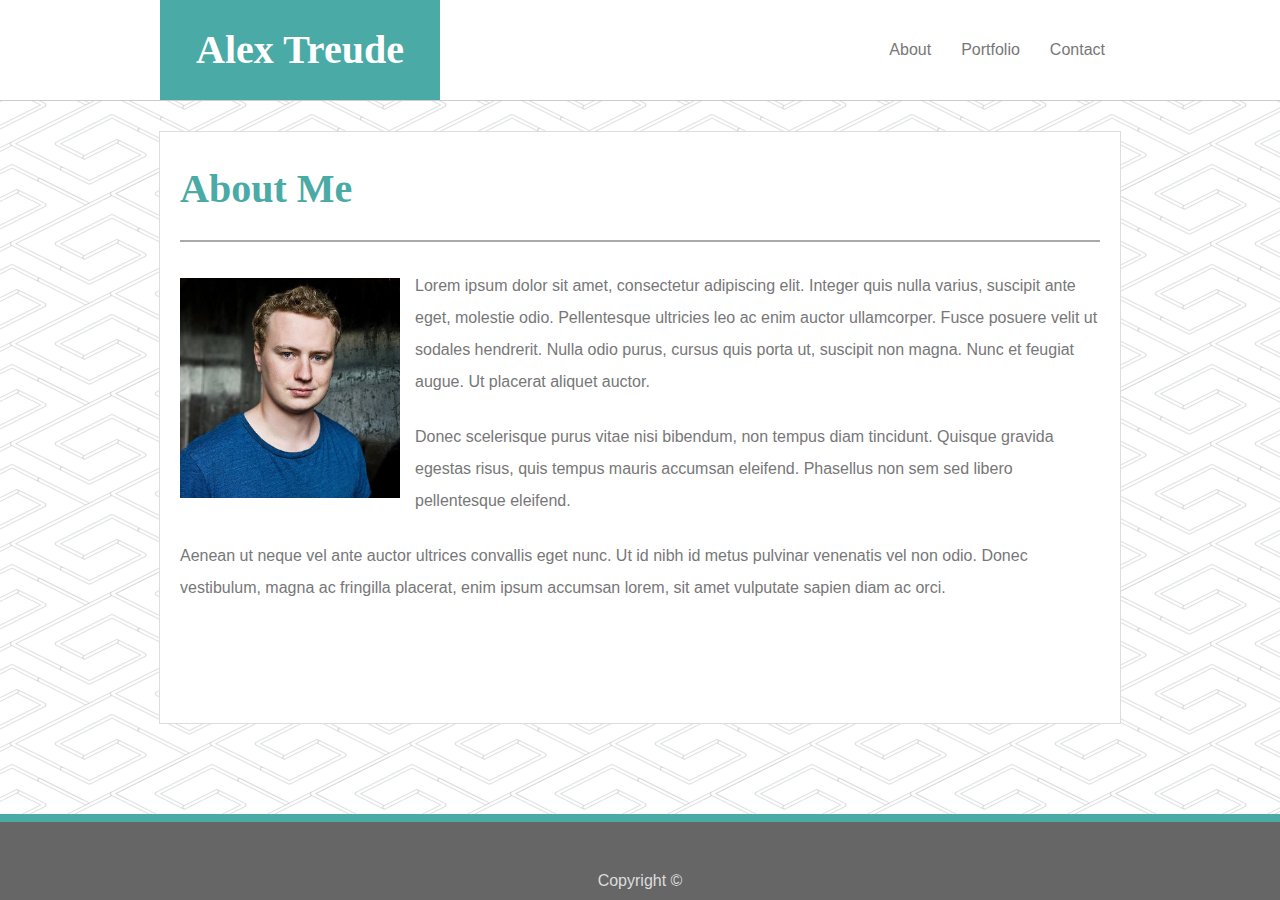
==== index.html @ 37bd8339 "completed index.html and styling for about page, along with initial contact and portfolio html files" ====
<!DOCTYPE html>
<html lang="en">
<head>
  <meta charset="UTF-8">
  <link rel="stylesheet" type="text/css" href="./css/style.css">
  <title>Alex Treude | About</title>
</head>
<body>
  <header>
    <div class="toolbar">
      <h1>Alex Treude</h1>
      <a class="nav" href="contact.html">Contact</a>
      <a class="nav" href="portfolio.html">Portfolio</a>
      <a class="nav" href="index.html">About</a>
    </div>
  </header>
  <main>
    <h2>About Me</h2>
    <img src="./images/Alex.jpg" alt="Alex Treude" height="220" width="220" >
    <p>Lorem ipsum dolor sit amet, consectetur adipiscing elit. Integer quis nulla varius, suscipit ante eget, molestie odio. Pellentesque ultricies leo ac enim auctor ullamcorper. Fusce posuere velit ut sodales hendrerit. Nulla odio purus, cursus quis porta ut, suscipit non magna. Nunc et feugiat augue. Ut placerat aliquet auctor.</p>
    <p>Donec scelerisque purus vitae nisi bibendum, non tempus diam tincidunt. Quisque gravida egestas risus, quis tempus mauris accumsan eleifend. Phasellus non sem sed libero pellentesque eleifend.</p>
    <p>Aenean ut neque vel ante auctor ultrices convallis eget nunc.  Ut id nibh id metus pulvinar venenatis vel non odio. Donec vestibulum, magna ac fringilla placerat, enim ipsum accumsan lorem, sit amet vulputate sapien diam ac orci.</p>
  </main>
  <footer>Copyright ©</footer>
</body>
</html>
---- css/style.css ----
body {
    display: flex;
    min-height: 100vh;
    flex-direction: column;
    margin: 0px;
    background-image: url(../images/pipes.png)
}

h2 {
    font-size: 40px;
    color: #4aaaa5;
    font-family: Georgia, 'Times New Roman', Times, serif;
    padding-bottom: 28px;
    border-bottom: 2px solid #aaaaaa;
    margin-bottom: 28px;
}

h1 {
    color: #ffffff;
    font-size: 40px;
    font-family: Georgia, 'Times New Roman', Times, serif;
    text-align: center;
    line-height: 100px;
    background-color: #4aaaa5;
    height: 100px;
    width: 280px;
    padding: auto;
    margin: 0;
    display: inline-block;

}

.toolbar {
    max-width: 960px;
    margin: 0 auto;
}
.nav {
    color: #777777;
    font-family: Arial, 'Helvetica Neue', Helvetica, sans-serif;
    text-decoration: none;
    float: right;
    height: 100px;
    line-height: 100px;
    margin: 0 15px;

}

p {
    color: #777777;
    margin-bottom: 23px;
    font-family: Arial, 'Helvetica Neue', Helvetica, sans-serif;
    line-height: 2;
}

header {
    background-color: #ffffff;
    border-bottom: 1px solid #cccccc;
}

main {
    flex: 1;
    max-width: 920px;
    margin: 30px auto;
    padding: 0px 20px 20px;
    background-color: #ffffff;
    border: 1px solid #dddddd;
}

img {
    float: left;
    margin: 8px 15px 15px 0px;
}

footer {
    color: #dddddd;
    font-family: Arial, 'Helvetica Neue', Helvetica, sans-serif;
    background-color: #666666;
    padding: 50px 20px 10px;
    text-align: center;
    margin-top: 60px;
    border-top: 8px solid #4aaaa5
  }
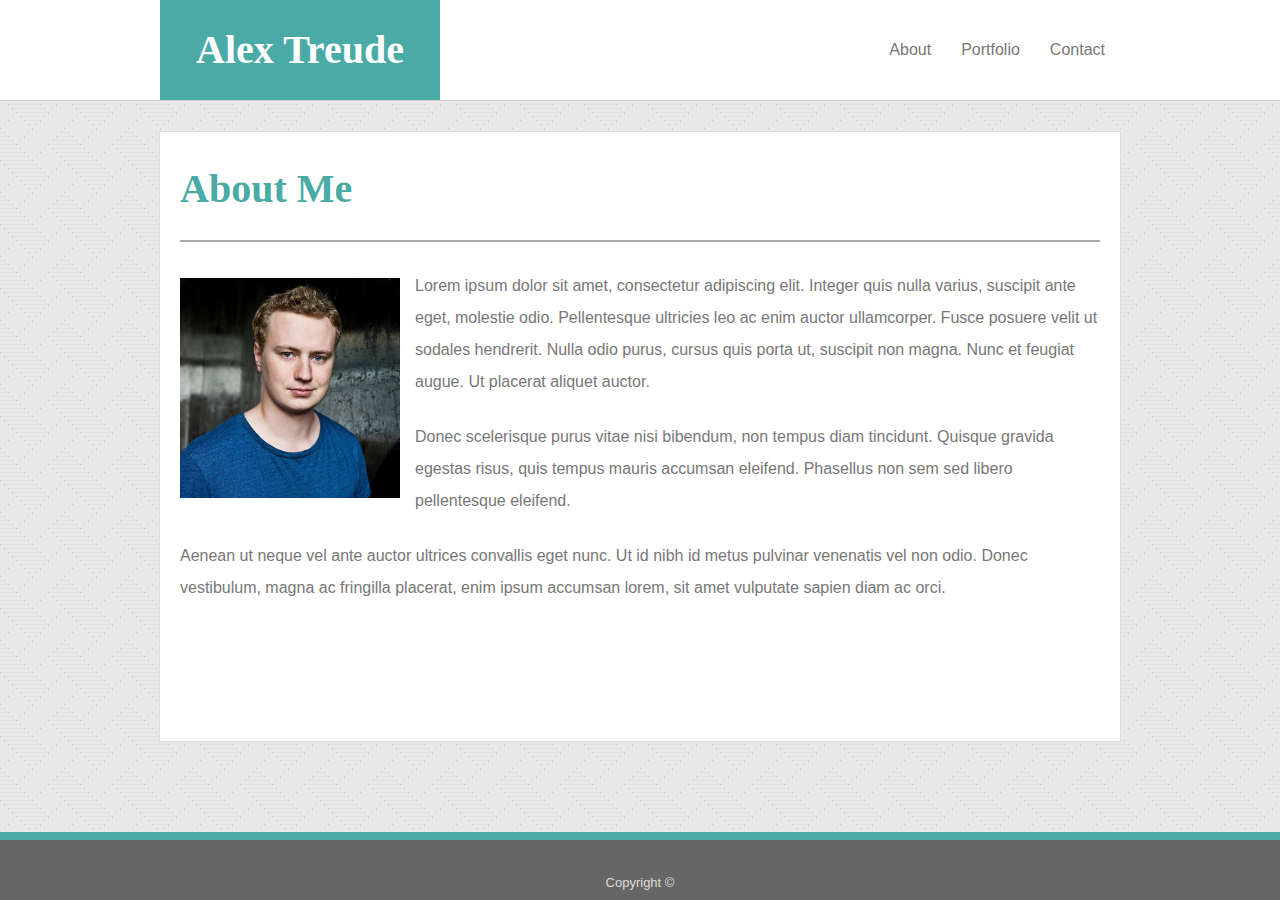
==== commit bb2b4d1e: "changed page background pattern, resized footer, and completed portfolio page" ====
--- a/index.html
+++ b/index.html
@@ -1,26 +1,41 @@
 <!DOCTYPE html>
 <html lang="en">
-<head>
-  <meta charset="UTF-8">
-  <link rel="stylesheet" type="text/css" href="./css/style.css">
-  <title>Alex Treude | About</title>
-</head>
-<body>
-  <header>
-    <div class="toolbar">
-      <h1>Alex Treude</h1>
-      <a class="nav" href="contact.html">Contact</a>
-      <a class="nav" href="portfolio.html">Portfolio</a>
-      <a class="nav" href="index.html">About</a>
-    </div>
-  </header>
-  <main>
-    <h2>About Me</h2>
-    <img src="./images/Alex.jpg" alt="Alex Treude" height="220" width="220" >
-    <p>Lorem ipsum dolor sit amet, consectetur adipiscing elit. Integer quis nulla varius, suscipit ante eget, molestie odio. Pellentesque ultricies leo ac enim auctor ullamcorper. Fusce posuere velit ut sodales hendrerit. Nulla odio purus, cursus quis porta ut, suscipit non magna. Nunc et feugiat augue. Ut placerat aliquet auctor.</p>
-    <p>Donec scelerisque purus vitae nisi bibendum, non tempus diam tincidunt. Quisque gravida egestas risus, quis tempus mauris accumsan eleifend. Phasellus non sem sed libero pellentesque eleifend.</p>
-    <p>Aenean ut neque vel ante auctor ultrices convallis eget nunc.  Ut id nibh id metus pulvinar venenatis vel non odio. Donec vestibulum, magna ac fringilla placerat, enim ipsum accumsan lorem, sit amet vulputate sapien diam ac orci.</p>
-  </main>
-  <footer>Copyright ©</footer>
-</body>
-</html>+  <head>
+    <meta charset="UTF-8" />
+    <link rel="stylesheet" type="text/css" href="./css/style.css" />
+    <title>Alex Treude | About</title>
+  </head>
+  <body>
+    <header>
+      <div class="toolbar">
+        <h1>Alex Treude</h1>
+        <a class="nav" href="contact.html">Contact</a>
+        <a class="nav" href="portfolio.html">Portfolio</a>
+        <a class="nav" href="index.html">About</a>
+      </div>
+    </header>
+    <main>
+      <h2>About Me</h2>
+      <img class="profile-pic" src="./images/Alex.jpg" alt="Alex Treude" height="220" width="220" />
+      <p>
+        Lorem ipsum dolor sit amet, consectetur adipiscing elit. Integer quis
+        nulla varius, suscipit ante eget, molestie odio. Pellentesque ultricies
+        leo ac enim auctor ullamcorper. Fusce posuere velit ut sodales
+        hendrerit. Nulla odio purus, cursus quis porta ut, suscipit non magna.
+        Nunc et feugiat augue. Ut placerat aliquet auctor.
+      </p>
+      <p>
+        Donec scelerisque purus vitae nisi bibendum, non tempus diam tincidunt.
+        Quisque gravida egestas risus, quis tempus mauris accumsan eleifend.
+        Phasellus non sem sed libero pellentesque eleifend.
+      </p>
+      <p>
+        Aenean ut neque vel ante auctor ultrices convallis eget nunc. Ut id nibh
+        id metus pulvinar venenatis vel non odio. Donec vestibulum, magna ac
+        fringilla placerat, enim ipsum accumsan lorem, sit amet vulputate sapien
+        diam ac orci.
+      </p>
+    </main>
+    <footer>Copyright ©</footer>
+  </body>
+</html>
--- a/css/style.css
+++ b/css/style.css
@@ -1,18 +1,27 @@
+/* Common Shared Styles
+**********************************************************/
+
+
+
 body {
     display: flex;
     min-height: 100vh;
     flex-direction: column;
     margin: 0px;
-    background-image: url(../images/pipes.png)
+    background-image: url(../images/pixel_weave.png)
 }
 
-h2 {
-    font-size: 40px;
-    color: #4aaaa5;
-    font-family: Georgia, 'Times New Roman', Times, serif;
-    padding-bottom: 28px;
-    border-bottom: 2px solid #aaaaaa;
-    margin-bottom: 28px;
+/* Header
+**********************************************************/
+
+header {
+    background-color: #ffffff;
+    border-bottom: 1px solid #cccccc;
+}
+
+.toolbar {
+    max-width: 960px;
+    margin: 0 auto;
 }
 
 h1 {
@@ -27,13 +36,8 @@
     padding: auto;
     margin: 0;
     display: inline-block;
-
 }
 
-.toolbar {
-    max-width: 960px;
-    margin: 0 auto;
-}
 .nav {
     color: #777777;
     font-family: Arial, 'Helvetica Neue', Helvetica, sans-serif;
@@ -45,17 +49,8 @@
 
 }
 
-p {
-    color: #777777;
-    margin-bottom: 23px;
-    font-family: Arial, 'Helvetica Neue', Helvetica, sans-serif;
-    line-height: 2;
-}
-
-header {
-    background-color: #ffffff;
-    border-bottom: 1px solid #cccccc;
-}
+/* Main Content of Page
+********************************************************************/
 
 main {
     flex: 1;
@@ -66,17 +61,63 @@
     border: 1px solid #dddddd;
 }
 
-img {
+h2 {
+    font-size: 40px;
+    color: #4aaaa5;
+    font-family: Georgia, 'Times New Roman', Times, serif;
+    padding-bottom: 28px;
+    border-bottom: 2px solid #aaaaaa;
+    margin-bottom: 28px;
+}
+
+.profile-pic {
     float: left;
-    margin: 8px 15px 15px 0px;
+    margin: 8px 15px 15px 0;
 }
+
+p {
+    color: #777777;
+    margin-bottom: 23px;
+    font-family: Arial, 'Helvetica Neue', Helvetica, sans-serif;
+    line-height: 2;
+}
+
+.portfolio-box {
+    position: relative;
+    display: inline-block;
+}
+
+.portfolio-image {
+    height: 250px;
+    width: 375px;
+    margin: 8px 40px 50px 0;
+    z-index: 1;
+}
+
+.text-box {
+    background-color: #4aaaa5;
+    color: #ffffff;
+    width: 375px;
+    height: 75px;
+    font-family: Georgia, 'Times New Roman', Times, serif;
+    font-size: 25px;
+    line-height: 75px;
+    text-align: center;
+    position: absolute;
+    top: 170px;
+    z-index: 2;
+}
+/* Footer
+*********************************************/
 
 footer {
     color: #dddddd;
+    font-size: small;
     font-family: Arial, 'Helvetica Neue', Helvetica, sans-serif;
     background-color: #666666;
-    padding: 50px 20px 10px;
+    padding: 35px 20px 10px;
     text-align: center;
     margin-top: 60px;
     border-top: 8px solid #4aaaa5
-  }+  }
+
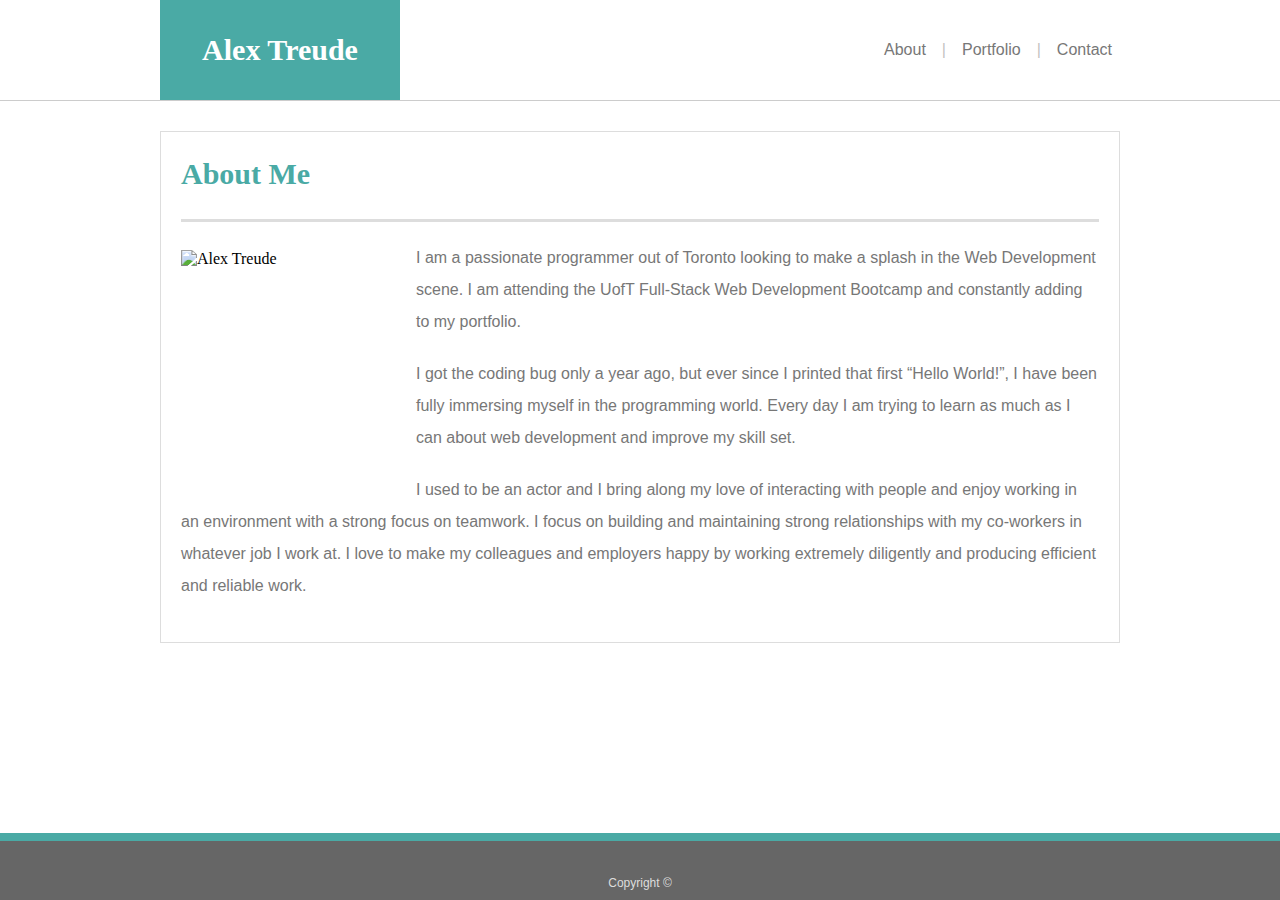
==== commit 63c32d88: "Cleaned up the css, changed the names of an element and a class in the navbar, and edited the second" ====
--- a/index.html
+++ b/index.html
@@ -1,41 +1,42 @@
 <!DOCTYPE html>
 <html lang="en">
-  <head>
-    <meta charset="UTF-8" />
-    <link rel="stylesheet" type="text/css" href="./css/style.css" />
-    <title>Alex Treude | About</title>
-  </head>
-  <body>
-    <header>
-      <div class="toolbar">
-        <h1>Alex Treude</h1>
-        <a class="nav" href="contact.html">Contact</a>
-        <a class="nav" href="portfolio.html">Portfolio</a>
-        <a class="nav" href="index.html">About</a>
-      </div>
-    </header>
-    <main>
-      <h2>About Me</h2>
-      <img class="profile-pic" src="./images/Alex.jpg" alt="Alex Treude" height="220" width="220" />
-      <p>
-        Lorem ipsum dolor sit amet, consectetur adipiscing elit. Integer quis
-        nulla varius, suscipit ante eget, molestie odio. Pellentesque ultricies
-        leo ac enim auctor ullamcorper. Fusce posuere velit ut sodales
-        hendrerit. Nulla odio purus, cursus quis porta ut, suscipit non magna.
-        Nunc et feugiat augue. Ut placerat aliquet auctor.
-      </p>
-      <p>
-        Donec scelerisque purus vitae nisi bibendum, non tempus diam tincidunt.
-        Quisque gravida egestas risus, quis tempus mauris accumsan eleifend.
-        Phasellus non sem sed libero pellentesque eleifend.
-      </p>
-      <p>
-        Aenean ut neque vel ante auctor ultrices convallis eget nunc. Ut id nibh
-        id metus pulvinar venenatis vel non odio. Donec vestibulum, magna ac
-        fringilla placerat, enim ipsum accumsan lorem, sit amet vulputate sapien
-        diam ac orci.
-      </p>
-    </main>
-    <footer>Copyright ©</footer>
-  </body>
-</html>
+<head>
+  <meta charset="UTF-8" />
+  <link rel="stylesheet" type="text/css" href="./assets/css/style.css" />
+  <title>About | Alex Treude</title>
+</head>
+<body>
+  <header>
+    <nav>
+      <h1>Alex Treude</h1>
+      <a class="nav-link" href="contact.html">Contact</a> <span>|</span>
+      <a class="nav-link" href="portfolio.html">Portfolio</a> <span>|</span>
+      <a class="nav-link" href="index.html">About</a>
+    </nav>
+  </header>
+  <main>
+    <h2>About Me</h2>
+    <img class="profile-pic" src="./assets/images/Alex.jpg" alt="Alex Treude" height="220" width="220" />
+    <p>
+      I am a passionate programmer out of Toronto looking to make a splash in
+      the Web Development scene. I am attending the UofT Full-Stack Web 
+      Development Bootcamp and constantly adding to my portfolio.
+    </p>
+    <p>
+      I got the coding bug only a year ago, but ever since I printed that first 
+      “Hello World!”, I have been fully immersing myself in the programming world. 
+      Every day I am trying to learn as much as I can about web development and 
+      improve my skill set.
+    </p>
+    <p>
+      I used to be an actor and I bring along my love of interacting with
+      people and enjoy working in an environment with a strong focus on
+      teamwork. I focus on building and maintaining strong relationships with
+      my co-workers in whatever job I work at. I love to make my colleagues
+      and employers happy by working extremely diligently and producing
+      efficient and reliable work.
+    </p>
+  </main>
+  <footer>Copyright ©</footer>
+</body>
+</html>--- a/assets/css/style.css
+++ b/assets/css/style.css
@@ -0,0 +1,185 @@
+/* Common Shared Styles
+**********************************************************/
+
+p, 
+label, 
+button, 
+footer, 
+nav {
+    font-family: Arial, 'Helvetica Neue', Helvetica, sans-serif;
+}
+
+p, 
+label, 
+.nav-link { color: #777777; }
+
+h1, 
+h2, 
+.text-box {
+    font-family: Georgia, 'Times New Roman', Times, serif;
+}
+
+h1, 
+button, 
+.text-box {
+    color: #ffffff;
+    background-color: #4aaaa5;
+}
+
+h1, 
+footer, 
+.text-box { text-align: center; }
+
+main, 
+textarea, 
+.text-input { border: 1px solid #dddddd; }
+
+h1, 
+h2 { font-size: 30px; }
+
+h2, 
+p { margin-bottom: 20px; }
+
+header, 
+main { background-color: #ffffff; }
+
+p, 
+label { line-height: 2; }
+
+/* Overall Page Style
+**********************************************************/
+
+html {
+    position: relative;
+    min-height: 100%;
+}
+
+body {
+    margin: 0 0 120px;
+    background-image: url(../images/pixel_weave.png);
+}
+
+/* Header
+**********************************************************/
+
+header { border-bottom: 1px solid #cccccc; }
+
+nav {
+    max-width: 960px;
+    margin: 0 auto;
+    line-height: 100px;
+    height: 100px;
+}
+
+h1 {
+    width: 240px;
+    padding: auto;
+    margin: 0;
+    display: inline-block;
+}
+
+.nav-link, 
+span {
+    text-decoration: none;
+    float: right;
+    margin: 0 8px;
+}
+
+span { opacity: 0.25; }
+
+.nav-link:hover { 
+    text-decoration: underline;
+    opacity: 0.75;
+}
+
+/* Main Content of Page
+********************************************************************/
+
+main {
+    max-width: 918px;
+    margin: 30px auto;
+    padding: 0px 20px 20px;
+}
+
+h2 {
+    color: #4aaaa5;
+    padding-bottom: 28px;
+    border-bottom: 3px solid #dddddd;
+}
+
+/* About Me Content
+*********************************************************************/
+
+.profile-pic {
+    float: left;
+    margin: 8px 15px 15px 0;
+}
+
+/* Portfolio Buttons
+***********************************************************************/
+
+.portfolio-box, 
+.portfolio-image, 
+.text-box { width: 375px; }
+
+.portfolio-box, 
+.portfolio-image { height: 250px; }
+
+.portfolio-box {
+    margin: 28px 40px 40px 0;
+    position: relative;
+    display: inline-block;
+}
+
+.portfolio-box:hover { outline: 5px solid #4aaaa5; }
+
+.text-box {
+    position: absolute;
+    top: 165px;
+    font-size: 25px;
+    line-height: 75px;
+    height: 75px;
+}
+
+/* Contact Form
+***********************************************************************/
+
+label, 
+button { font-size: large; }
+
+.text-input, textarea {
+    padding: 8px;
+    width: 98%;
+}
+
+.text-input { margin-bottom: 10px; }
+
+textarea { height: 170px; }
+
+button {
+    width: 120px;
+    height: 40px;
+    margin: 15px 0;
+    border: none;
+}
+
+button:hover {
+    color: #e4e4e4;
+    background-color: #388b87;
+}
+
+/* Footer
+*********************************************/
+
+footer {
+    position: absolute;
+    left: 0;
+    bottom: 0;
+    color: #dddddd;
+    font-size: 12px;
+    background-color: #666666;
+    width: 100%;
+    padding: 35px 0px 10px;
+    margin-top: 60px;
+    border-top: 8px solid #4aaaa5
+  }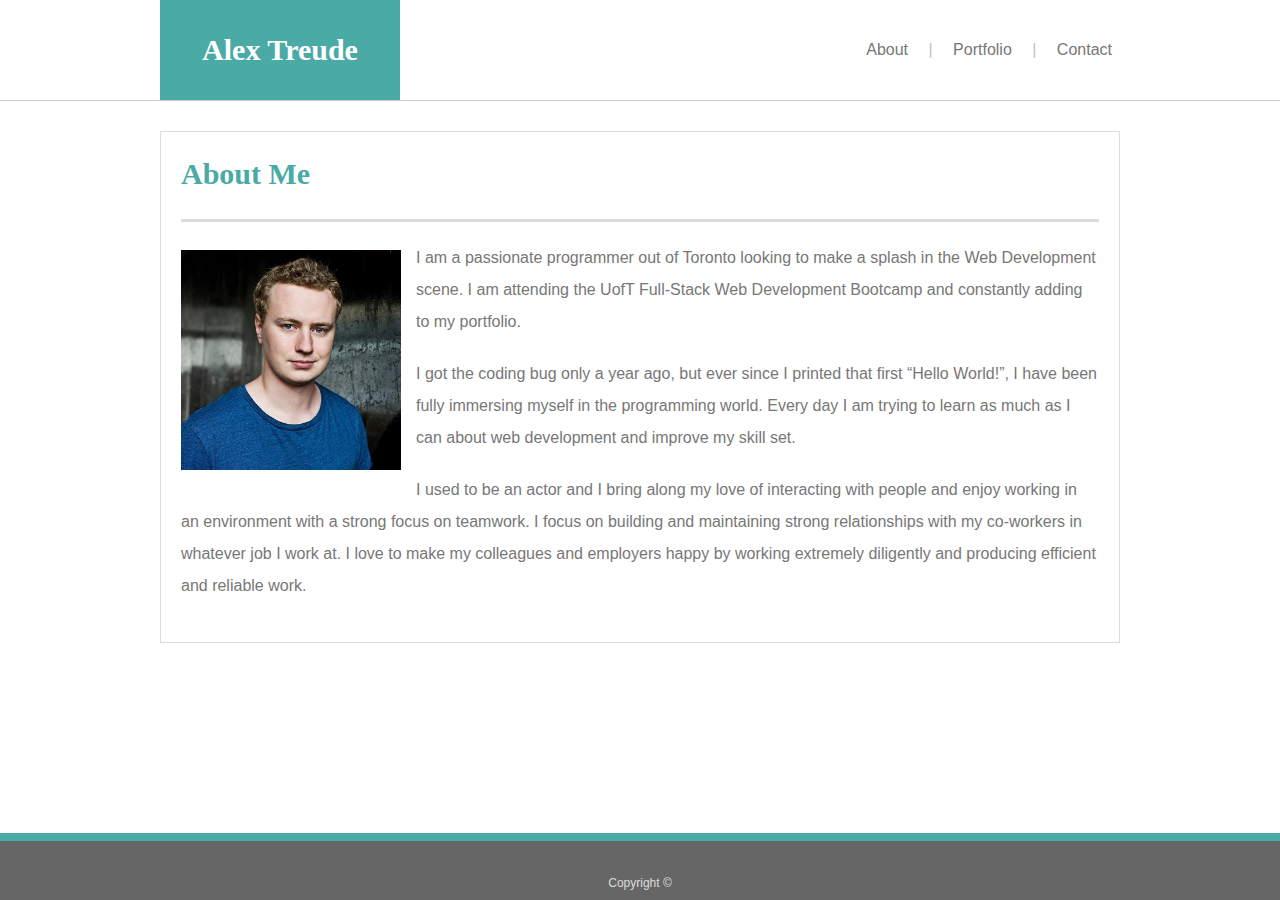
==== commit dfa9cb9d: "Made all the changes to make website responsive with media queries" ====
--- a/index.html
+++ b/index.html
@@ -9,14 +9,16 @@
   <header>
     <nav>
       <h1>Alex Treude</h1>
-      <a class="nav-link" href="contact.html">Contact</a> <span>|</span>
-      <a class="nav-link" href="portfolio.html">Portfolio</a> <span>|</span>
-      <a class="nav-link" href="index.html">About</a>
+      <div class="link-box">
+        <a class="nav-link" href="index.html">About</a> <span>|</span>
+        <a class="nav-link" href="portfolio.html">Portfolio</a> <span>|</span>     
+        <a class="nav-link" href="contact.html">Contact</a>
+      </div>
     </nav>
   </header>
   <main>
     <h2>About Me</h2>
-    <img class="profile-pic" src="./assets/images/Alex.jpg" alt="Alex Treude" height="220" width="220" />
+    <img class="profile-pic" src="./assets/images/Alex.jpg" alt="Alex Treude"/>
     <p>
       I am a passionate programmer out of Toronto looking to make a splash in
       the Web Development scene. I am attending the UofT Full-Stack Web 
--- a/assets/css/style.css
+++ b/assets/css/style.css
@@ -73,15 +73,15 @@
 
 h1 {
     width: 240px;
-    padding: auto;
     margin: 0;
     display: inline-block;
 }
 
+.link-box { float: right; }
+
 .nav-link, 
-span {
+span { 
     text-decoration: none;
-    float: right;
     margin: 0 8px;
 }
 
@@ -113,6 +113,7 @@
 .profile-pic {
     float: left;
     margin: 8px 15px 15px 0;
+    height: 220px;
 }
 
 /* Portfolio Buttons
@@ -135,7 +136,7 @@
 
 .text-box {
     position: absolute;
-    top: 165px;
+    top: 66%;
     font-size: 25px;
     line-height: 75px;
     height: 75px;
@@ -182,4 +183,110 @@
     padding: 35px 0px 10px;
     margin-top: 60px;
     border-top: 8px solid #4aaaa5
-  }+}
+
+@media only screen and (max-width: 980px) {
+    
+    nav {
+        max-width: 890px;
+        margin: 0 auto;
+    }
+
+    main {
+        max-width: 570px;
+        margin: 30px auto 30px 45px;
+    }
+
+    .portfolio-box, 
+    .portfolio-image, 
+    .text-box { width: 253px; }
+
+    .portfolio-box, 
+    .portfolio-image { height: 180px; }
+
+    .portfolio-box {
+        margin: 15px 30px 30px 0;
+    }
+
+    .text-box {
+        font-size: 20px;
+        line-height: 53px;
+        height: 53px;
+    }
+
+    footer { 
+        padding: 0;
+        height: 72px;
+        line-height: 72px;
+    }
+} 
+
+@media only screen and (max-width: 768px) {
+    nav {
+        padding: 0;
+        max-width: none;
+        margin: 0 20px;
+    }
+
+    main {
+        max-width: none;
+        margin: 30px 20px;
+    }
+
+    .portfolio-box, 
+    .portfolio-image, 
+    .text-box { width: 285px; }
+
+    .portfolio-box, 
+    .portfolio-image { height: 190px; }
+
+    .text-box {
+        font-size: 23px;
+        line-height: 58px;
+        height: 58px;
+    }
+} 
+  
+@media only screen and (max-width: 640px) {
+    nav {
+        margin: 0;
+        height: 150px;
+        text-align: center;
+    }
+    
+    h1 {
+        line-height: 90px;
+        width: 100%;
+        display: block;
+    }
+    
+    .link-box { 
+        height: 60px;
+        line-height: 60px;
+        float: none;
+    }
+
+    .nav-link, 
+    span {
+        margin: 0 12px;
+    }
+
+    .profile-pic {
+        float: none;
+        margin: 8px auto 15px auto;
+        height: auto;
+        max-width: 100%;
+    }
+
+    .portfolio-box, 
+    .portfolio-image, 
+    .text-box { width: 405px; }
+
+    .portfolio-box, 
+    .portfolio-image { height: 270px; }
+
+    .text-box {
+        top: 75%;
+    }
+
+} 